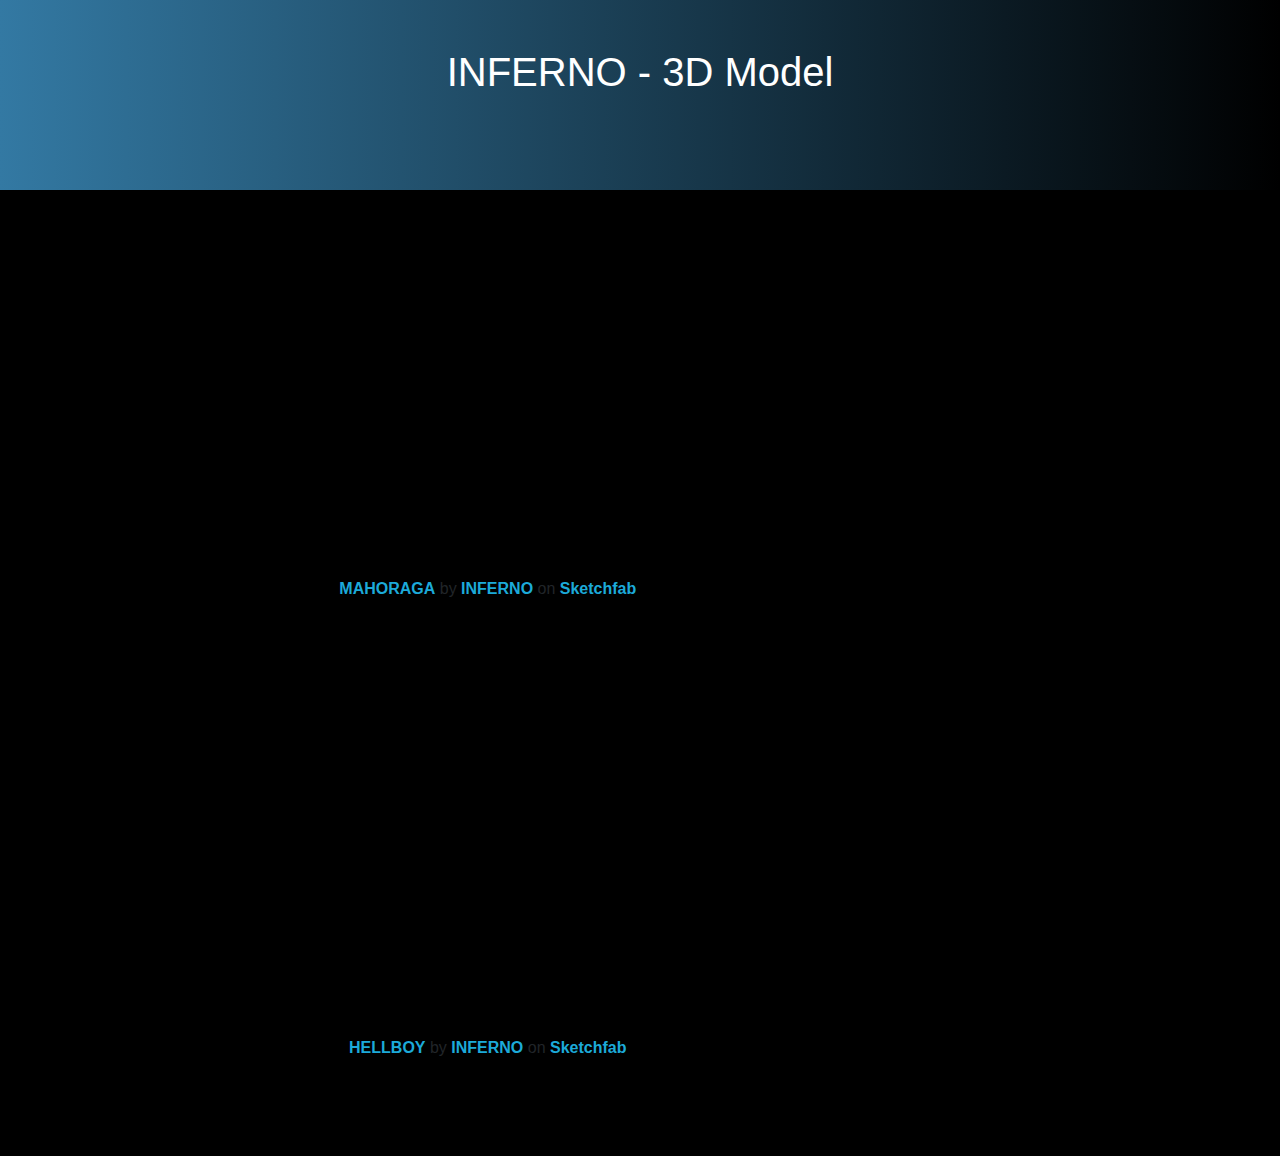
==== 3d.html @ ad25de95 "3dmodelhtml" ====
<!-- 3d.html -->
<!DOCTYPE html>
<html lang="en">
<head>
    <meta charset="UTF-8">
    <meta name="viewport" content="width=device-width, initial-scale=1.0">
    <title>3D Model - INFERNO</title>
    <link rel="stylesheet" href="https://stackpath.bootstrapcdn.com/bootstrap/4.5.2/css/bootstrap.min.css">
    <link rel="stylesheet" href="./1.css">
</head>
<body>

<header class="bg-dark text-white text-center py-5">
    <h1>INFERNO - 3D Model</h1>
</header>

<!-- Section for Sketchfab model - MAHORAGA -->
<section class="container my-5">
    <div class="sketchfab-section">
        <div class="sketchfab-embed-wrapper">
            <iframe title="MAHORAGA" frameborder="0" allowfullscreen mozallowfullscreen="true" webkitallowfullscreen="true" allow="autoplay; fullscreen; xr-spatial-tracking" xr-spatial-tracking execution-while-out-of-viewport execution-while-not-rendered web-share src="https://sketchfab.com/models/c00a347c01da46578ad449895a567a3b/embed?autospin=1&autostart=1&preload=1"></iframe>
        
                <a href="https://sketchfab.com/3d-models/mahoraga-c00a347c01da46578ad449895a567a3b?utm_medium=embed&utm_campaign=share-popup&utm_content=c00a347c01da46578ad449895a567a3b" target="_blank" rel="nofollow" style="font-weight: bold; color: #1CAAD9;">MAHORAGA</a>
                by <a href="https://sketchfab.com/ds9140775?utm_medium=embed&utm_campaign=share-popup&utm_content=c00a347c01da46578ad449895a567a3b" target="_blank" rel="nofollow" style="font-weight: bold; color: #1CAAD9;">INFERNO</a>
                on <a href="https://sketchfab.com?utm_medium=embed&utm_campaign=share-popup&utm_content=c00a347c01da46578ad449895a567a3b" target="_blank" rel="nofollow" style="font-weight: bold; color: #1CAAD9;">Sketchfab</a>
            </p>
        </div>
    </div>
</section>

<!-- Section for Sketchfab model - HELLBOY -->
<section class="container my-5">
    <div class="sketchfab-section">
        <div class="sketchfab-embed-wrapper">
            <iframe title="HELLBOY" frameborder="0" allowfullscreen mozallowfullscreen="true" webkitallowfullscreen="true" allow="autoplay; fullscreen; xr-spatial-tracking" xr-spatial-tracking execution-while-out-of-viewport execution-while-not-rendered web-share src="https://sketchfab.com/models/d4d6b48f715e465baed960328d87c7cc/embed?autospin=1&autostart=1&preload=1"></iframe>
                <a href="https://sketchfab.com/3d-models/hellboy-d4d6b48f715e465baed960328d87c7cc?utm_medium=embed&utm_campaign=share-popup&utm_content=d4d6b48f715e465baed960328d87c7cc" target="_blank" rel="nofollow" style="font-weight: bold; color: #1CAAD9;">HELLBOY</a>
                by <a href="https://sketchfab.com/ds9140775?utm_medium=embed&utm_campaign=share-popup&utm_content=d4d6b48f715e465baed960328d87c7cc" target="_blank" rel="nofollow" style="font-weight: bold; color: #1CAAD9;">INFERNO</a>
                on <a href="https://sketchfab.com?utm_medium=embed&utm_campaign=share-popup&utm_content=d4d6b48f715e465baed960328d87c7cc" target="_blank" rel="nofollow" style="font-weight: bold; color: #1CAAD9;">Sketchfab</a>
            </p>
        </div>
    </div>
</section>

<script src="https://code.jquery.com/jquery-3.5.1.slim.min.js"></script>
<script src="https://cdn.jsdelivr.net/npm/@popperjs/core@2.5.3/dist/umd/popper.min.js"></script>
<script src="https://stackpath.bootstrapcdn.com/bootstrap/4.5.2/js/bootstrap.min.js"></script>

</body>
</html>
---- 1.css ----
body {
    margin: 0;
    justify-content: center;
    min-height: 100vh;
    background-color: #000000;
}

.sketchfab-container {
    max-width: 600px;
    box-shadow: 0px 0px 10px rgba(0, 0, 0, 0.2);
    overflow: hidden;
    border-radius: 8px;
}

iframe {
width: 400%;
height: 300px; 
}
.sketchfab-container iframe {
    width: 1400px; /* Adjust as needed */
    max-width: 100%; /* Set a maximum width if necessary */
    height: 350px; /* Adjust as needed */
}

/* Ensure responsiveness for carousel images */
.carousel-item img {
    width: 100%;
    height: auto;
}

/* Add this if you want the carousel container to be responsive */
#galleryCarousel {
    max-width: 100%; /* Set a maximum width if necessary */
}

/* Add this if you want to make the Sketchfab section responsive */
.sketchfab-section {
    max-width: 100%; /* Set a maximum width if necessary */
}

header {
    background: linear-gradient(to right, #3379a3, #000000);
    color: #fff;
    text-align: center;
    padding: 1em;
    height: 190px;
}

header h1 {
    font-size: 2.5em;
    margin-bottom: 0.5em;
}

header p {
    font-size: 1.2em;
    margin: 0;
}

section {
    display: flex;
    flex-wrap: wrap;
    justify-content: space-around;
    padding: 2em;
}

.project {
    background-color: #fff;
    border-radius: 10px;
    box-shadow: 0 4px 8px rgba(0, 0, 0, 0.1);
    margin: 1em;
    overflow: hidden;
    width: 300px;
}

.project img {
    max-width: 100%;
    height: auto;
}

footer {
    background-color: #333;
    color: #fff;
    text-align: center;
    padding: 1em;
}

#galleryCarousel {
    margin-top: 20px;
    overflow: hidden;
}

.carousel-inner {
    border-radius: 10px;
    overflow: hidden;
}

.carousel-item {
    text-align: center;
    transition: transform 0.5s ease;
}

.carousel-item img {
    border-radius: 10px;
}

.carousel-caption {
    background-color: rgba(0, 0, 0, 0.7);
    border-radius: 5px;
    padding: 15px;
    transition: opacity 0.5s ease;
}

.carousel-caption h2,
.carousel-caption p {
    margin: 0;
}

.carousel-item:hover {
    transform: scale(1.05);
}

.carousel-item:hover .carousel-caption {
    opacity: 1;
}

.carousel-control-prev-icon,
.carousel-control-next-icon {
    background-color: #333;
}
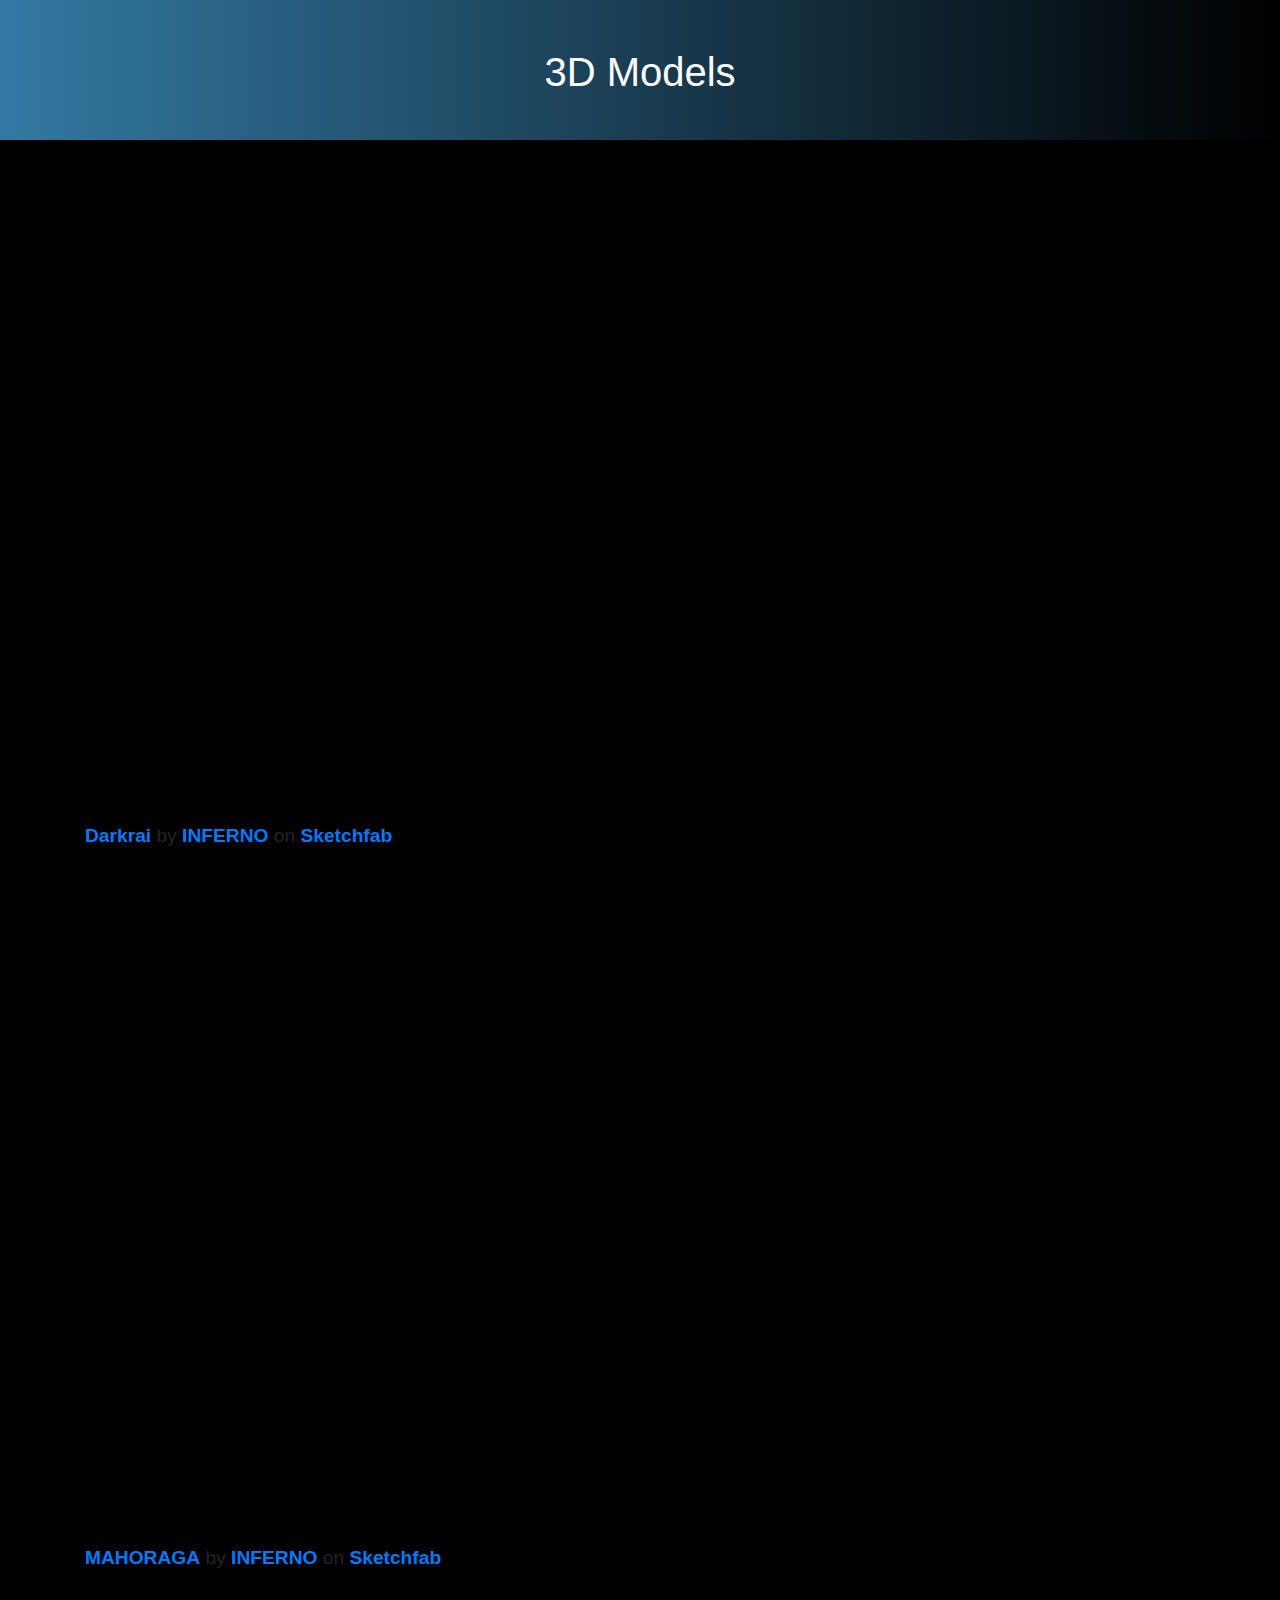
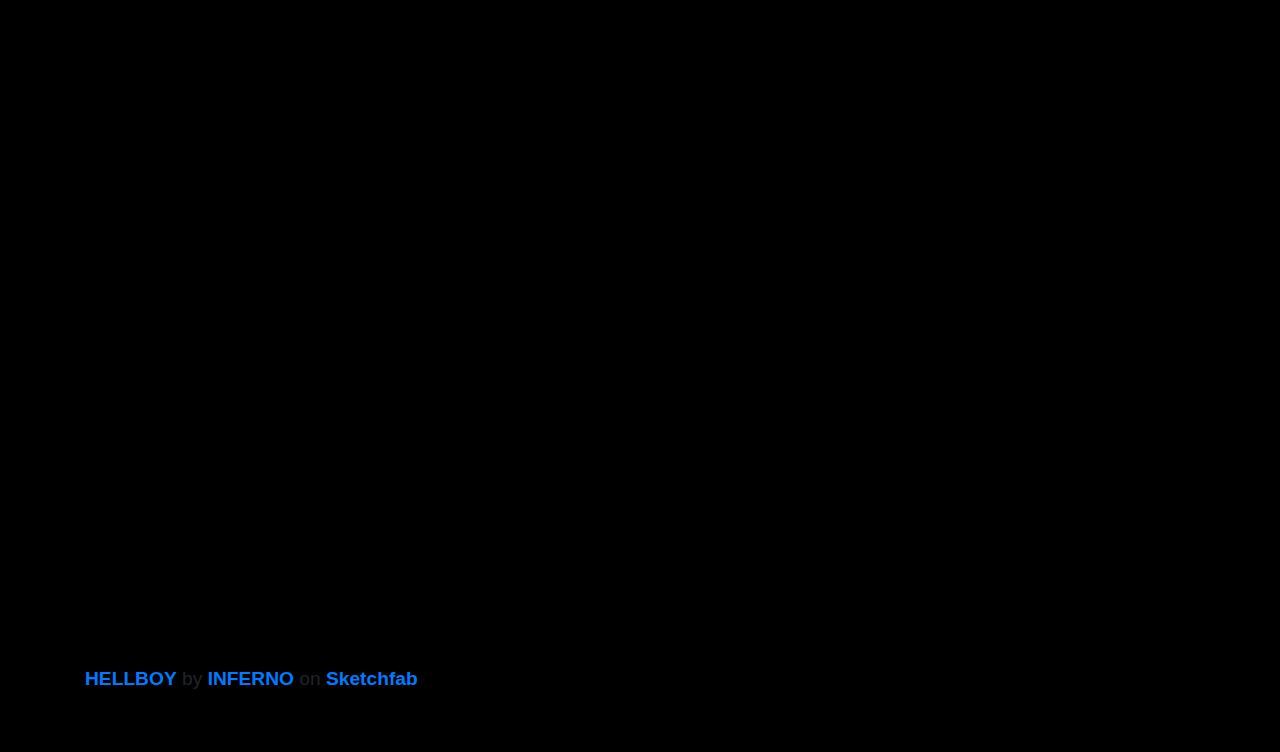
==== commit 4638ecd7: "ggggg" ====
--- a/3d.html
+++ b/3d.html
@@ -6,23 +6,36 @@
     <meta name="viewport" content="width=device-width, initial-scale=1.0">
     <title>3D Model - INFERNO</title>
     <link rel="stylesheet" href="https://stackpath.bootstrapcdn.com/bootstrap/4.5.2/css/bootstrap.min.css">
-    <link rel="stylesheet" href="./1.css">
+    <link rel="stylesheet" href="./2.css">
 </head>
 <body>
 
 <header class="bg-dark text-white text-center py-5">
-    <h1>INFERNO - 3D Model</h1>
+    <h1> 3D Models</h1>
 </header>
+
+<section class="container my-5">
+    <div class="sketchfab-section">
+        <div class="sketchfab-embed-wrapper">
+            <iframe title="Darkrai" frameborder="0" allowfullscreen mozallowfullscreen="true" webkitallowfullscreen="true" allow="autoplay; fullscreen; xr-spatial-tracking" xr-spatial-tracking execution-while-out-of-viewport execution-while-not-rendered web-share src="https://sketchfab.com/models/9891965a8f644e039256c6c8ce3f94d7/embed?autospin=1&autostart=1&preload=1"></iframe>
+            <p>
+                <a href="https://sketchfab.com/3d-models/darkrai-9891965a8f644e039256c6c8ce3f94d7?utm_medium=embed&utm_campaign=share-popup&utm_content=9891965a8f644e039256c6c8ce3f94d7" target="_blank" rel="nofollow">Darkrai</a>
+                by <a href="https://sketchfab.com/ds9140775?utm_medium=embed&utm_campaign=share-popup&utm_content=9891965a8f644e039256c6c8ce3f94d7" target="_blank" rel="nofollow">INFERNO</a>
+                on <a href="https://sketchfab.com?utm_medium=embed&utm_campaign=share-popup&utm_content=9891965a8f644e039256c6c8ce3f94d7" target="_blank" rel="nofollow">Sketchfab</a>
+            </p>
+        </div>
+    </div>
+</section>
 
 <!-- Section for Sketchfab model - MAHORAGA -->
 <section class="container my-5">
     <div class="sketchfab-section">
         <div class="sketchfab-embed-wrapper">
             <iframe title="MAHORAGA" frameborder="0" allowfullscreen mozallowfullscreen="true" webkitallowfullscreen="true" allow="autoplay; fullscreen; xr-spatial-tracking" xr-spatial-tracking execution-while-out-of-viewport execution-while-not-rendered web-share src="https://sketchfab.com/models/c00a347c01da46578ad449895a567a3b/embed?autospin=1&autostart=1&preload=1"></iframe>
-        
-                <a href="https://sketchfab.com/3d-models/mahoraga-c00a347c01da46578ad449895a567a3b?utm_medium=embed&utm_campaign=share-popup&utm_content=c00a347c01da46578ad449895a567a3b" target="_blank" rel="nofollow" style="font-weight: bold; color: #1CAAD9;">MAHORAGA</a>
-                by <a href="https://sketchfab.com/ds9140775?utm_medium=embed&utm_campaign=share-popup&utm_content=c00a347c01da46578ad449895a567a3b" target="_blank" rel="nofollow" style="font-weight: bold; color: #1CAAD9;">INFERNO</a>
-                on <a href="https://sketchfab.com?utm_medium=embed&utm_campaign=share-popup&utm_content=c00a347c01da46578ad449895a567a3b" target="_blank" rel="nofollow" style="font-weight: bold; color: #1CAAD9;">Sketchfab</a>
+            <p>
+                <a href="https://sketchfab.com/3d-models/mahoraga-c00a347c01da46578ad449895a567a3b?utm_medium=embed&utm_campaign=share-popup&utm_content=c00a347c01da46578ad449895a567a3b" target="_blank" rel="nofollow">MAHORAGA</a>
+                by <a href="https://sketchfab.com/ds9140775?utm_medium=embed&utm_campaign=share-popup&utm_content=c00a347c01da46578ad449895a567a3b" target="_blank" rel="nofollow">INFERNO</a>
+                on <a href="https://sketchfab.com?utm_medium=embed&utm_campaign=share-popup&utm_content=c00a347c01da46578ad449895a567a3b" target="_blank" rel="nofollow">Sketchfab</a>
             </p>
         </div>
     </div>
@@ -33,9 +46,10 @@
     <div class="sketchfab-section">
         <div class="sketchfab-embed-wrapper">
             <iframe title="HELLBOY" frameborder="0" allowfullscreen mozallowfullscreen="true" webkitallowfullscreen="true" allow="autoplay; fullscreen; xr-spatial-tracking" xr-spatial-tracking execution-while-out-of-viewport execution-while-not-rendered web-share src="https://sketchfab.com/models/d4d6b48f715e465baed960328d87c7cc/embed?autospin=1&autostart=1&preload=1"></iframe>
-                <a href="https://sketchfab.com/3d-models/hellboy-d4d6b48f715e465baed960328d87c7cc?utm_medium=embed&utm_campaign=share-popup&utm_content=d4d6b48f715e465baed960328d87c7cc" target="_blank" rel="nofollow" style="font-weight: bold; color: #1CAAD9;">HELLBOY</a>
-                by <a href="https://sketchfab.com/ds9140775?utm_medium=embed&utm_campaign=share-popup&utm_content=d4d6b48f715e465baed960328d87c7cc" target="_blank" rel="nofollow" style="font-weight: bold; color: #1CAAD9;">INFERNO</a>
-                on <a href="https://sketchfab.com?utm_medium=embed&utm_campaign=share-popup&utm_content=d4d6b48f715e465baed960328d87c7cc" target="_blank" rel="nofollow" style="font-weight: bold; color: #1CAAD9;">Sketchfab</a>
+            <p>
+                <a href="https://sketchfab.com/3d-models/hellboy-d4d6b48f715e465baed960328d87c7cc?utm_medium=embed&utm_campaign=share-popup&utm_content=d4d6b48f715e465baed960328d87c7cc" target="_blank" rel="nofollow">HELLBOY</a>
+                by <a href="https://sketchfab.com/ds9140775?utm_medium=embed&utm_campaign=share-popup&utm_content=d4d6b48f715e465baed960328d87c7cc" target="_blank" rel="nofollow">INFERNO</a>
+                on <a href="https://sketchfab.com?utm_medium=embed&utm_campaign=share-popup&utm_content=d4d6b48f715e465baed960328d87c7cc" target="_blank" rel="nofollow">Sketchfab</a>
             </p>
         </div>
     </div>
--- a/2.css
+++ b/2.css
@@ -0,0 +1,51 @@
+body {
+    margin: 0;
+    justify-content: center;
+    min-height: 100vh;
+    background-color: #000000;
+}
+
+header {
+    background: linear-gradient(to right, #3379a3, #000000);
+    color: #fff;
+    text-align: center;
+    padding: 1em;
+    height: 140px;
+}
+
+h1 {
+    font-size: 2.5em;
+}
+
+.sketchfab-section {
+    margin-bottom: 30px;
+}
+
+.sketchfab-embed-wrapper {
+    position: relative;
+    overflow: hidden;
+    padding-top: 56.25%; /* 16:9 aspect ratio for responsive iframes */
+}
+
+iframe {
+    position: absolute;
+    top: 0;
+    left: 0;
+    width: 100%;
+    height: 100%;
+}
+
+.sketchfab-embed-wrapper p {
+    font-size: 1.2em;
+    margin: 10px 0;
+}
+
+.sketchfab-embed-wrapper a {
+    color: #007bff; /* Bootstrap primary color for links */
+    text-decoration: none;
+    font-weight: bold;
+}
+
+.sketchfab-embed-wrapper a:hover {
+    text-decoration: underline;
+}
